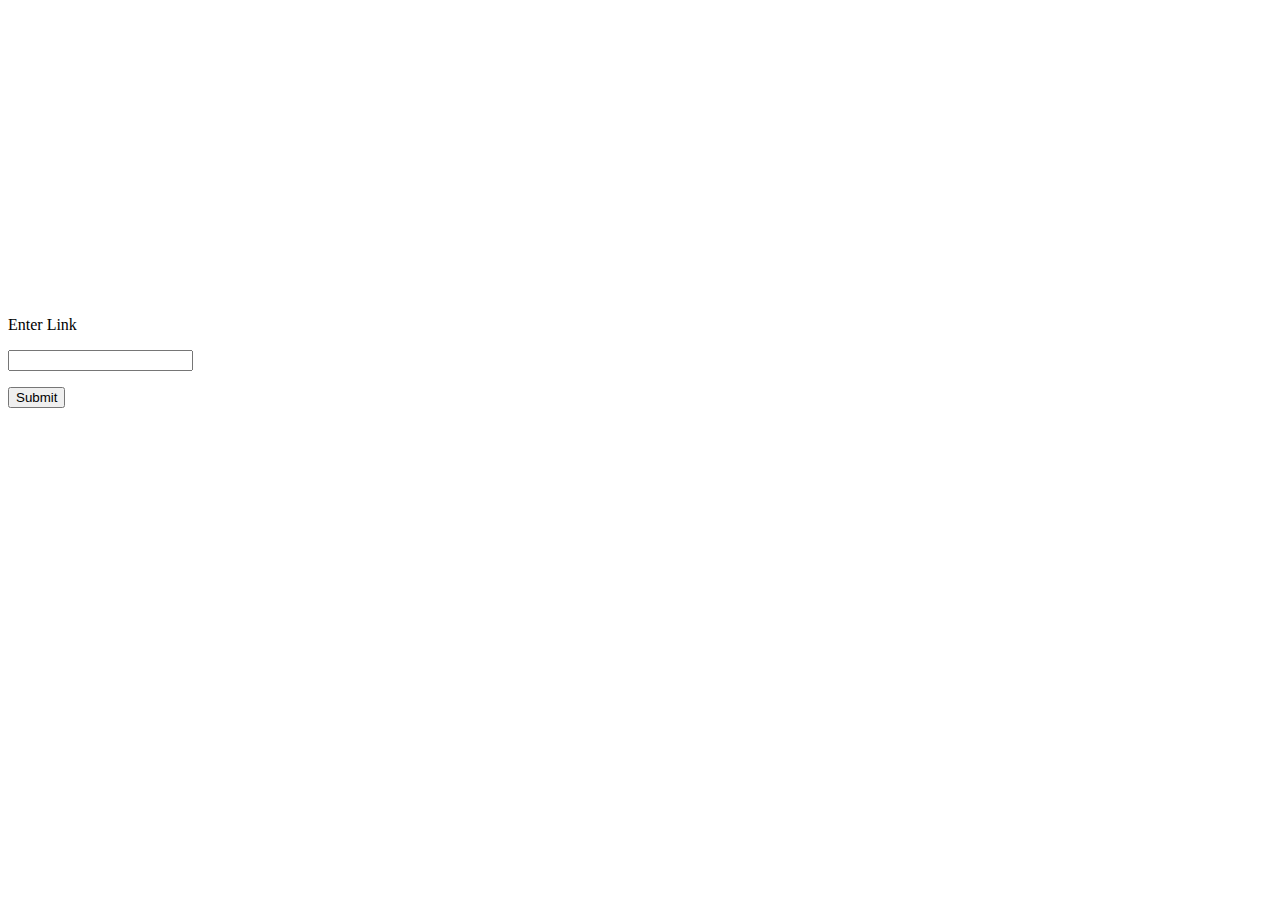
==== web/index.html @ f28b9d5e "Move javascript to its own file. Made minor changes to the API to enable sharing of url" ====
<!DOCTYPE html>
<html lang="en">
<head>

  <!-- Basic Page Needs
  –––––––––––––––––––––––––––––––––––––––––––––––––– -->
  <meta charset="utf-8">
  <title>Phishy </title>
  <meta name="description" content="">
  <meta name="author" content="">

  <!-- Mobile Specific Metas
  –––––––––––––––––––––––––––––––––––––––––––––––––– -->
  <meta name="viewport" content="width=device-width, initial-scale=1">

  <!-- FONT
  –––––––––––––––––––––––––––––––––––––––––––––––––– -->
  <link href="https://fonts.googleapis.com/css2?family=Montserrat:ital,wght@0,100;0,200;0,300;0,400;0,500;0,600;0,700;0,800;1,100;1,200;1,300;1,400;1,500;1,600;1,700;1,800&display=swap" rel="stylesheet">

  <!-- CSS
  –––––––––––––––––––––––––––––––––––––––––––––––––– -->
  <link rel="stylesheet" href="css/normalize.css">
  <link rel="stylesheet" href="css/skeleton.css">

  <!-- Favicon
  –––––––––––––––––––––––––––––––––––––––––––––––––– -->
  <link rel="icon" type="image/png" href="images/favicon.png">



</head>
<body>

  <!-- Importing Ajax
  –––––––––––––––––––––––––––––––––––––––––––––––––– -->
  <script src="https://ajax.googleapis.com/ajax/libs/jquery/3.5.1/jquery.min.js"></script>
  <!-- Importing Java Script to Call the API
  –––––––––––––––––––––––––––––––––––––––––––––––––– -->
  <script src="apiCall.js" type="text/javascript"></script>

  <!-- Primary Page Layout
  –––––––––––––––––––––––––––––––––––––––––––––––––– -->
  <div class="container">
    <div class="row">
      <div class="one-half column" style="margin-top: 25%">
        <header>
      </header>
      <label>Enter Link</label>
      <p><input type="text" id="url" /></p>
      <p><input type="submit" id="submiturl"/></p>
      </div>
      
      <div class="one-half column cocktaillist" style="margin-top: 25%">
        <p><!--coctail list will display here--></p>
      </div>
    </div>
  </div>

<!-- End Document
  –––––––––––––––––––––––––––––––––––––––––––––––––– -->
</body>
</html>
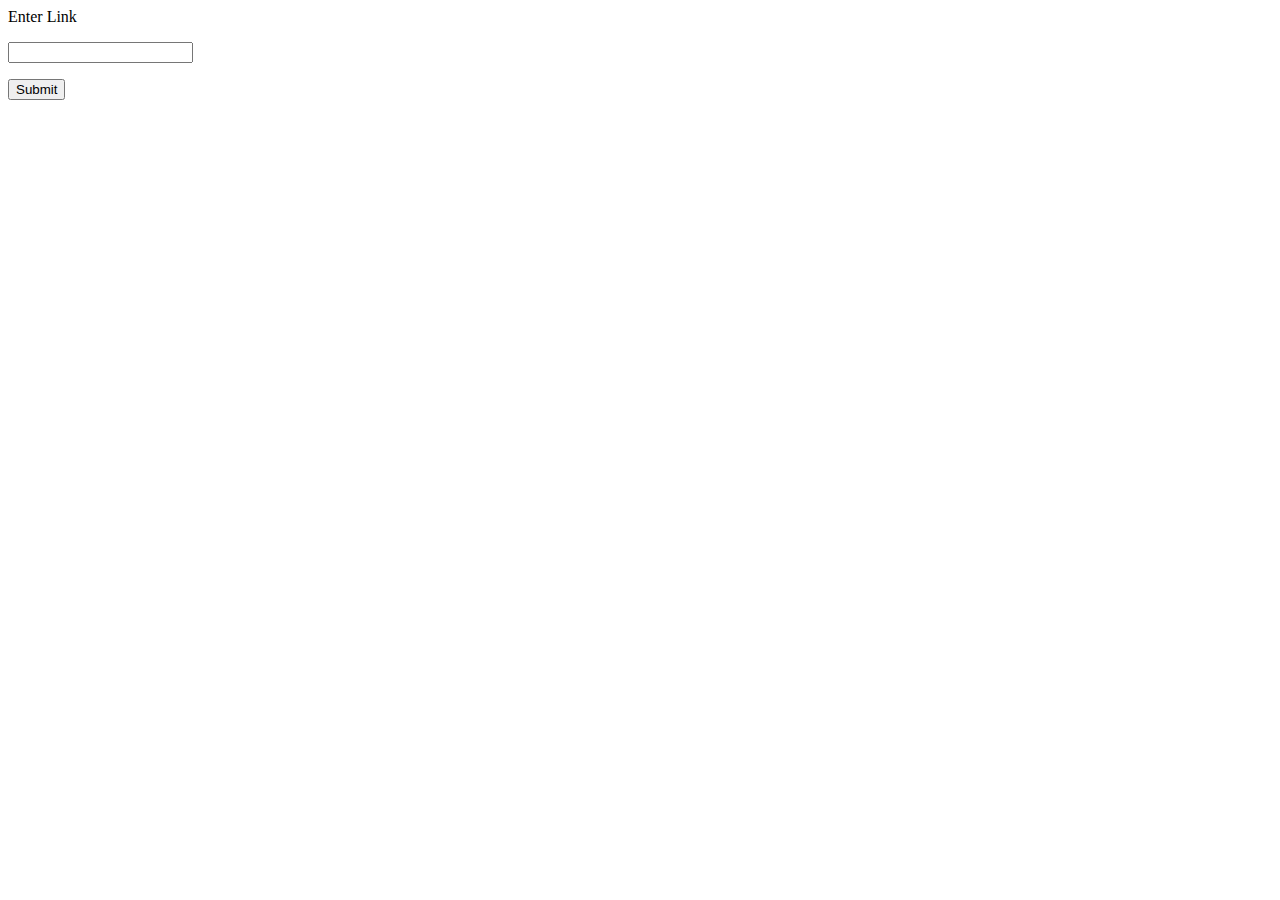
==== commit 51bec37d: "Removed unnecessary HTML" ====
--- a/web/index.html
+++ b/web/index.html
@@ -5,7 +5,7 @@
   <!-- Basic Page Needs
   –––––––––––––––––––––––––––––––––––––––––––––––––– -->
   <meta charset="utf-8">
-  <title>Phishy </title>
+  <title>Phishy</title>
   <meta name="description" content="">
   <meta name="author" content="">
 
@@ -19,44 +19,34 @@
 
   <!-- CSS
   –––––––––––––––––––––––––––––––––––––––––––––––––– -->
-  <link rel="stylesheet" href="css/normalize.css">
   <link rel="stylesheet" href="css/skeleton.css">
 
   <!-- Favicon
   –––––––––––––––––––––––––––––––––––––––––––––––––– -->
   <link rel="icon" type="image/png" href="images/favicon.png">
 
+</head>
 
-
-</head>
 <body>
 
   <!-- Importing Ajax
   –––––––––––––––––––––––––––––––––––––––––––––––––– -->
+
   <script src="https://ajax.googleapis.com/ajax/libs/jquery/3.5.1/jquery.min.js"></script>
+
   <!-- Importing Java Script to Call the API
   –––––––––––––––––––––––––––––––––––––––––––––––––– -->
+
   <script src="apiCall.js" type="text/javascript"></script>
 
   <!-- Primary Page Layout
   –––––––––––––––––––––––––––––––––––––––––––––––––– -->
-  <div class="container">
-    <div class="row">
-      <div class="one-half column" style="margin-top: 25%">
-        <header>
-      </header>
-      <label>Enter Link</label>
-      <p><input type="text" id="url" /></p>
-      <p><input type="submit" id="submiturl"/></p>
-      </div>
-      
-      <div class="one-half column cocktaillist" style="margin-top: 25%">
-        <p><!--coctail list will display here--></p>
-      </div>
-    </div>
-  </div>
+
+  <label>Enter Link</label>
+  <p><input type="text" id="url" /></p>
+  <p><input type="submit" id="submiturl"/></p>
 
 <!-- End Document
   –––––––––––––––––––––––––––––––––––––––––––––––––– -->
 </body>
-</html>
+</html>